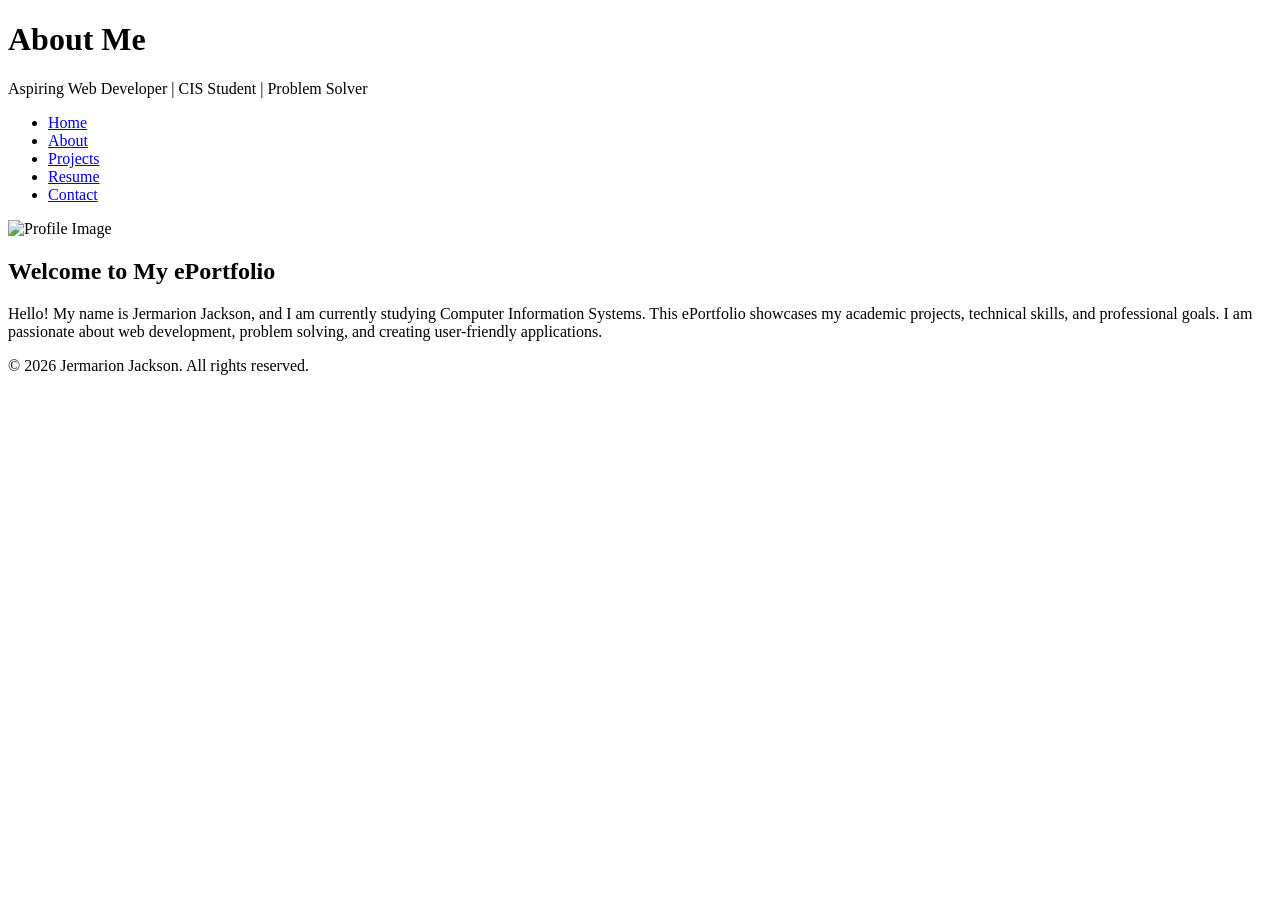
==== about.html @ 7bada900 "Change header title from 'Jermarion Jackson' to 'About Me'" ====
<!DOCTYPE html>
<html lang="en">
<head>
    <meta charset="UTF-8">
    <title>Jermarion Jackson | ePortfolio</title>
</head>

<body>

    <header>
        <h1>About Me</h1>
        <p class="tagline">Aspiring Web Developer | CIS Student | Problem Solver</p>
    </header>

    <nav>
        <ul>
            <li><a href="index.html">Home</a></li>
            <li><a href="about.html">About</a></li>
            <li><a href="projects.html">Projects</a></li>
            <li><a href="resume.html">Resume</a></li>
            <li><a href="contact.html">Contact</a></li>
            <link rel="stylesheet" href="index.css">
        </ul>
    </nav>

    <main>
        <section class="intro">
            <img src="C:/Users/Zaiji/Downloads/1715058774193.jpg" alt="Profile Image" class="1715058774193">

            <h2>Welcome to My ePortfolio</h2>

            <p>
                Hello! My name is Jermarion Jackson, and I am currently studying Computer Information Systems.
                This ePortfolio showcases my academic projects, technical skills, and professional goals.
                I am passionate about web development, problem solving, and creating user-friendly applications.
            </p>
        </section>
    </main>

    <footer>
        <p>&copy; 2026 Jermarion Jackson. All rights reserved.</p>
    </footer>

</body>
</html>
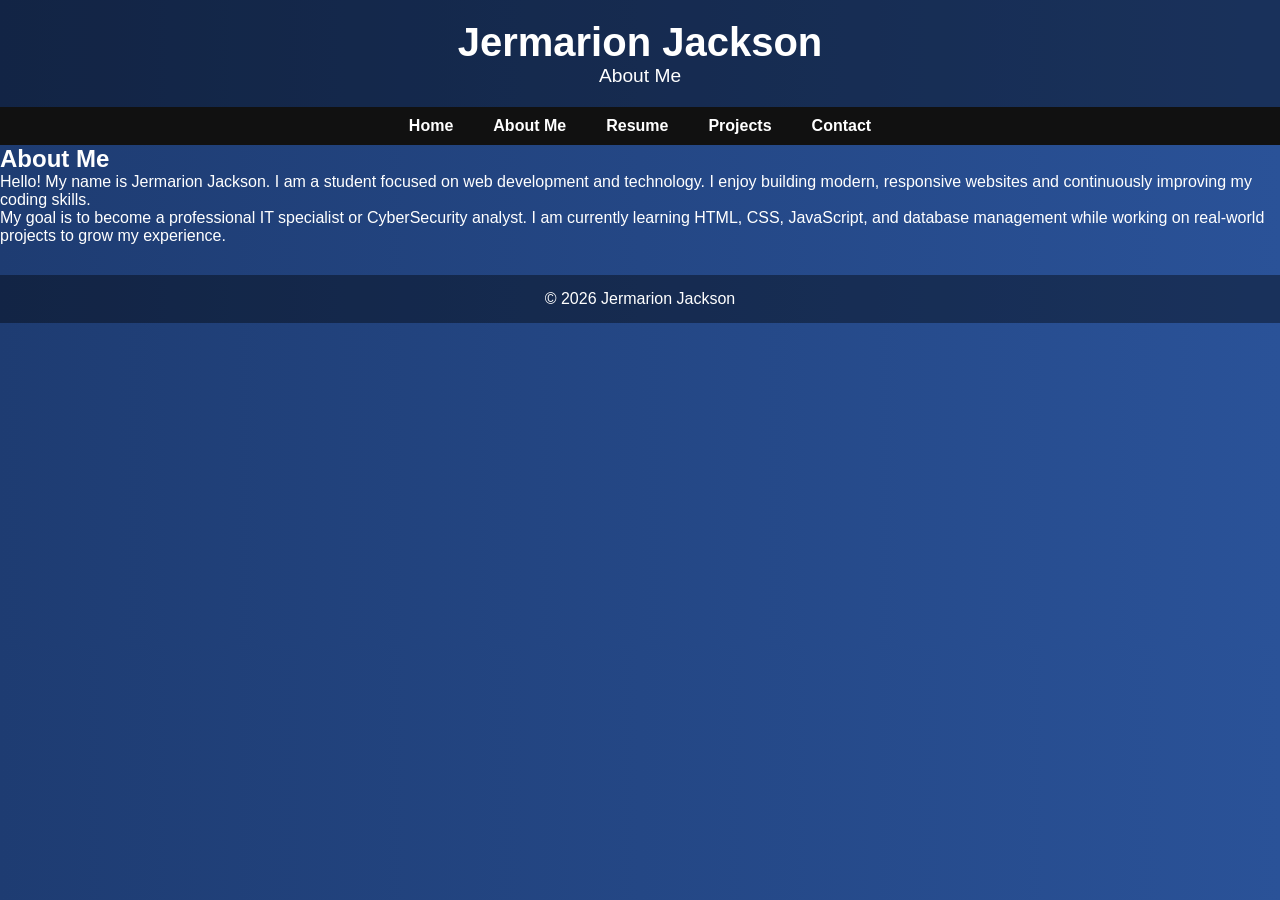
==== commit bbfec24b: "Update about.html" ====
--- a/about.html
+++ b/about.html
@@ -1,45 +1,51 @@
 <!DOCTYPE html>
 <html lang="en">
 <head>
-    <meta charset="UTF-8">
-    <title>Jermarion Jackson | ePortfolio</title>
+<meta charset="UTF-8">
+<meta name="viewport" content="width=device-width, initial-scale=1.0">
+<title>About Me | Jermarion Jackson</title>
+<link rel="stylesheet" href="style.css">
 </head>
 
 <body>
 
-    <header>
-        <h1>About Me</h1>
-        <p class="tagline">Aspiring Web Developer | CIS Student | Problem Solver</p>
-    </header>
+<header>
+    <h1>Jermarion Jackson</h1>
+    <p>About Me</p>
+</header>
 
-    <nav>
-        <ul>
-            <li><a href="index.html">Home</a></li>
-            <li><a href="about.html">About</a></li>
-            <li><a href="projects.html">Projects</a></li>
-            <li><a href="resume.html">Resume</a></li>
-            <li><a href="contact.html">Contact</a></li>
-            <link rel="stylesheet" href="index.css">
-        </ul>
-    </nav>
+<nav>
+<ul>
+<li><a href="index.html">Home</a></li>
+<li><a href="about.html">About Me</a></li>
+<li><a href="resume.html">Resume</a></li>
+<li><a href="projects.html">Projects</a></li>
+<li><a href="contact.html">Contact</a></li>
+</ul>
+</nav>
 
-    <main>
-        <section class="intro">
-            <img src="C:/Users/Zaiji/Downloads/1715058774193.jpg" alt="Profile Image" class="1715058774193">
+<main>
+<section class="about">
+<h1>About Me</h1>
 
-            <h2>Welcome to My ePortfolio</h2>
 
-            <p>
-                Hello! My name is Jermarion Jackson, and I am currently studying Computer Information Systems.
-                This ePortfolio showcases my academic projects, technical skills, and professional goals.
-                I am passionate about web development, problem solving, and creating user-friendly applications.
-            </p>
-        </section>
-    </main>
 
-    <footer>
-        <p>&copy; 2026 Jermarion Jackson. All rights reserved.</p>
-    </footer>
+<p>
+Hello! My name is Jermarion Jackson. I am a student focused on web development and technology.
+I enjoy building modern, responsive websites and continuously improving my coding skills.
+</p>
+
+<p>
+My goal is to become a professional IT specialist or CyberSecurity analyst. I am currently learning
+HTML, CSS, JavaScript, and database management while working on real-world projects to grow my experience.
+</p>
+
+</section>
+</main>
+
+<footer>
+    <p>&copy; 2026 Jermarion Jackson</p>
+</footer>
 
 </body>
 </html>
--- a/style.css
+++ b/style.css
@@ -0,0 +1,163 @@
+/* Reset some default styles */
+body, h1, h2, p, ul {
+    margin: 0;
+    padding: 0;
+    font-family: Arial, sans-serif;
+}
+
+/* Background */
+body {
+    background: linear-gradient(to right, #1e3c72, #2a5298);
+    color: white;
+}
+
+/* Header */
+header {
+    text-align: center;
+    padding: 20px;
+    background-color: rgba(0,0,0,0.4);
+}
+
+header h1 {
+    font-size: 2.5rem;
+}
+
+header p {
+    font-size: 1.2rem;
+}
+
+/* Navigation */
+nav {
+    background-color: #111;
+}
+
+nav ul {
+    display: flex;
+    justify-content: center;
+    list-style: none;
+}
+
+nav ul li {
+    margin: 10px 20px;
+}
+
+nav ul li a {
+    color: white;
+    text-decoration: none;
+    font-weight: bold;
+}
+
+nav ul li a:hover {
+    color: #00d4ff;
+}
+
+/* Main layout */
+.intro {
+    display: flex;
+    align-items: center;
+    justify-content: center;
+    padding: 40px;
+    gap: 30px;
+}
+
+/* Profile image */
+.intro img {
+    width: 200px;
+    border-radius: 50%;
+    border: 3px solid white;
+}
+
+/* Text section */
+.intro-text {
+    max-width: 500px;
+}
+
+.intro-text h2 {
+    margin-bottom: 10px;
+}
+
+/* Button */
+.btn {
+    display: inline-block;
+    margin-top: 15px;
+    padding: 10px 20px;
+    background-color: #00d4ff;
+    color: black;
+    text-decoration: none;
+    border-radius: 5px;
+    font-weight: bold;
+}
+
+.btn:hover {
+    background-color: #00aacc;
+}
+
+/* Footer */
+footer {
+    text-align: center;
+    padding: 15px;
+    background-color: rgba(0,0,0,0.4);
+    margin-top: 30px;
+}
+
+
+
+
+
+
+
+/* Contact Page Styling */
+.contact {
+    max-width: 600px;
+    margin: 40px auto;
+    padding: 20px;
+    background-color: rgba(0,0,0,0.4);
+    border-radius: 10px;
+}
+
+.contact h1 {
+    text-align: center;
+    margin-bottom: 15px;
+}
+
+.contact label {
+    display: block;
+    margin-top: 10px;
+}
+
+.contact input,
+.contact textarea {
+    width: 100%;
+    padding: 10px;
+    margin-top: 5px;
+    border: none;
+    border-radius: 5px;
+}
+
+.contact button {
+    margin-top: 15px;
+    padding: 10px;
+    width: 100%;
+    background-color: #00d4ff;
+    color: black;
+    border: none;
+    border-radius: 5px;
+    font-weight: bold;
+    cursor: pointer;
+}
+
+.contact button:hover {
+    background-color: #00aacc;
+}
+
+/* Responsive Design */
+@media screen and (max-width: 768px) {
+    .contact {
+        padding: 15px;
+    }
+
+    .contact input,
+    .contact textarea {
+        font-size: 14px;
+    }
+}
